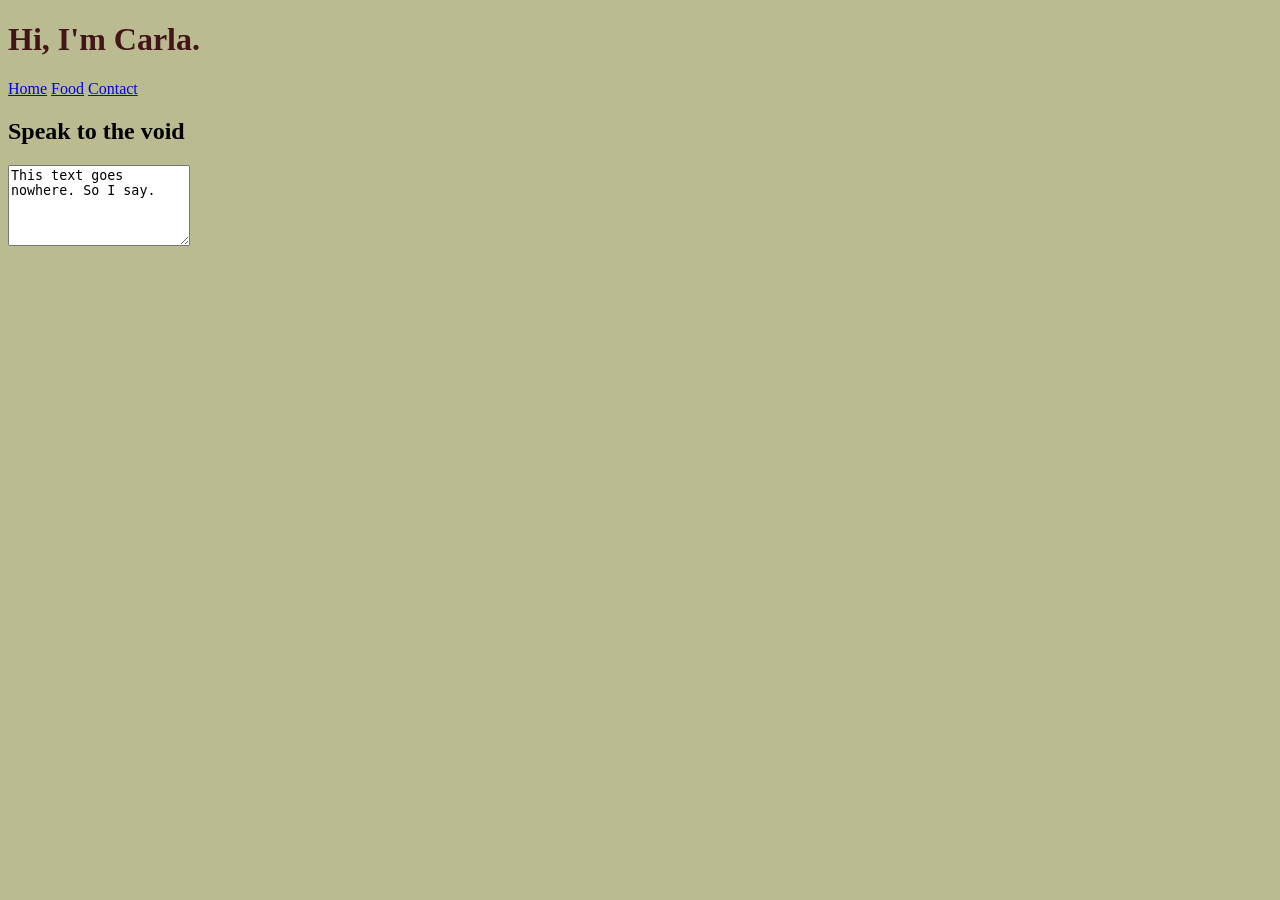
==== contact.html @ 75e6d8da "added food adn contact pages" ====
<!DOCTYPE html>
<html>
  <head>
    <style>
      body {
        background-color: #BBBB91;
      }

      h1 {
        color: #431519;
      }

      p {
        color: #431519;
      }
    </style>
  </head>
  <body>
    <header>
      <h1>Hi, I'm Carla.</h1>
    </header>
    <nav>
      <a href="/">Home</a>
      <a href="/food.html">Food</a>
      <a href="/contact.html">Contact</a>
    </nav>
    <h2>Speak to the void</h2>
    <textarea name="message" rows="5">
This text goes nowhere. So I say.
    </textarea>
    <iframe style="border: 0; width: 100%; height: 42px;" src="https://bandcamp.com/EmbeddedPlayer/album=4021118839/size=small/bgcol=333333/linkcol=fe7eaf/track=1878095661/transparent=true/" seamless><a href="https://alexgman.bandcamp.com/album/2-songs">2 Songs by Alex Guzmán</a></iframe>
  </body>
</html>
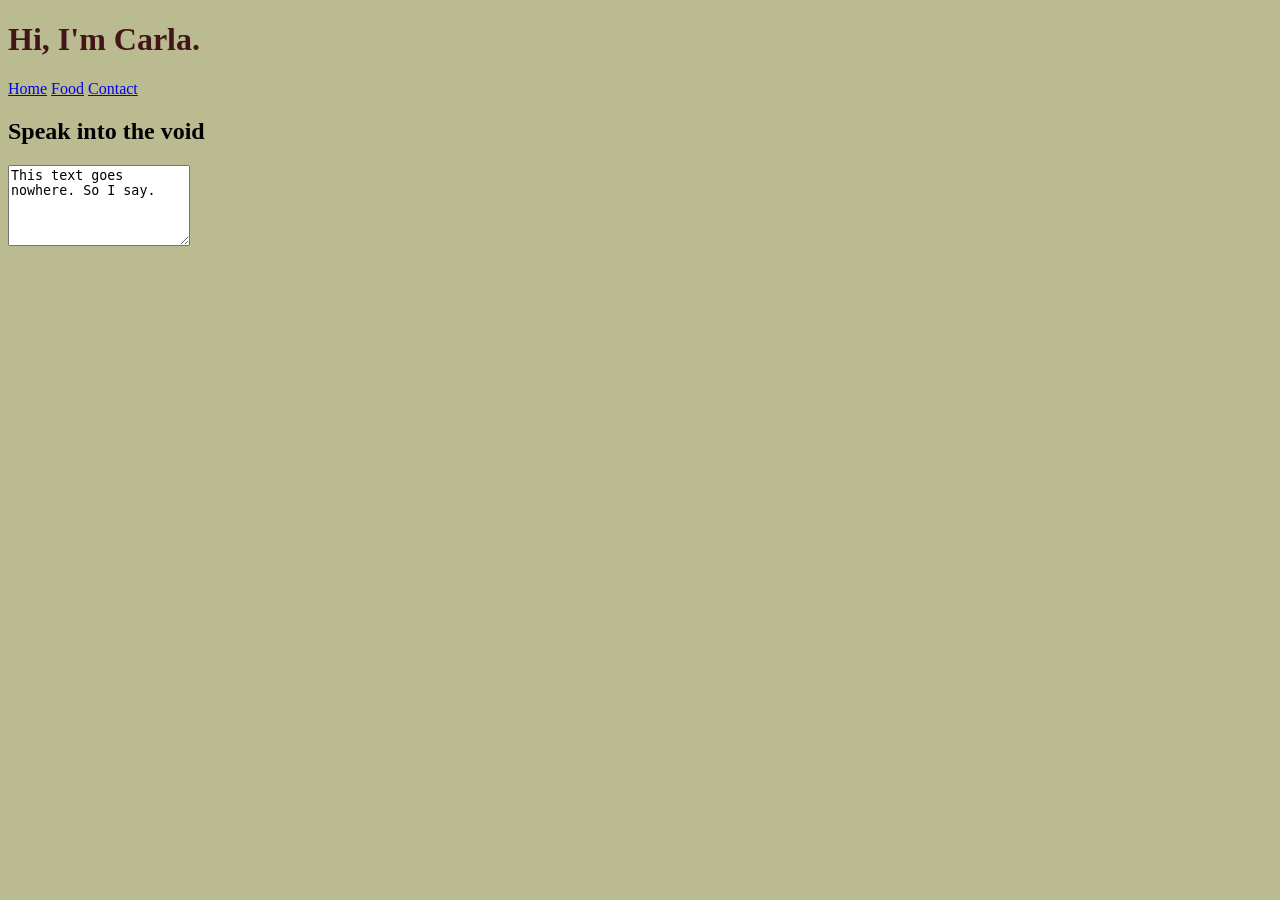
==== commit 952ebb73: "spelling correction" ====
--- a/contact.html
+++ b/contact.html
@@ -24,7 +24,7 @@
       <a href="/food.html">Food</a>
       <a href="/contact.html">Contact</a>
     </nav>
-    <h2>Speak to the void</h2>
+    <h2>Speak into the void</h2>
     <textarea name="message" rows="5">
 This text goes nowhere. So I say.
     </textarea>
